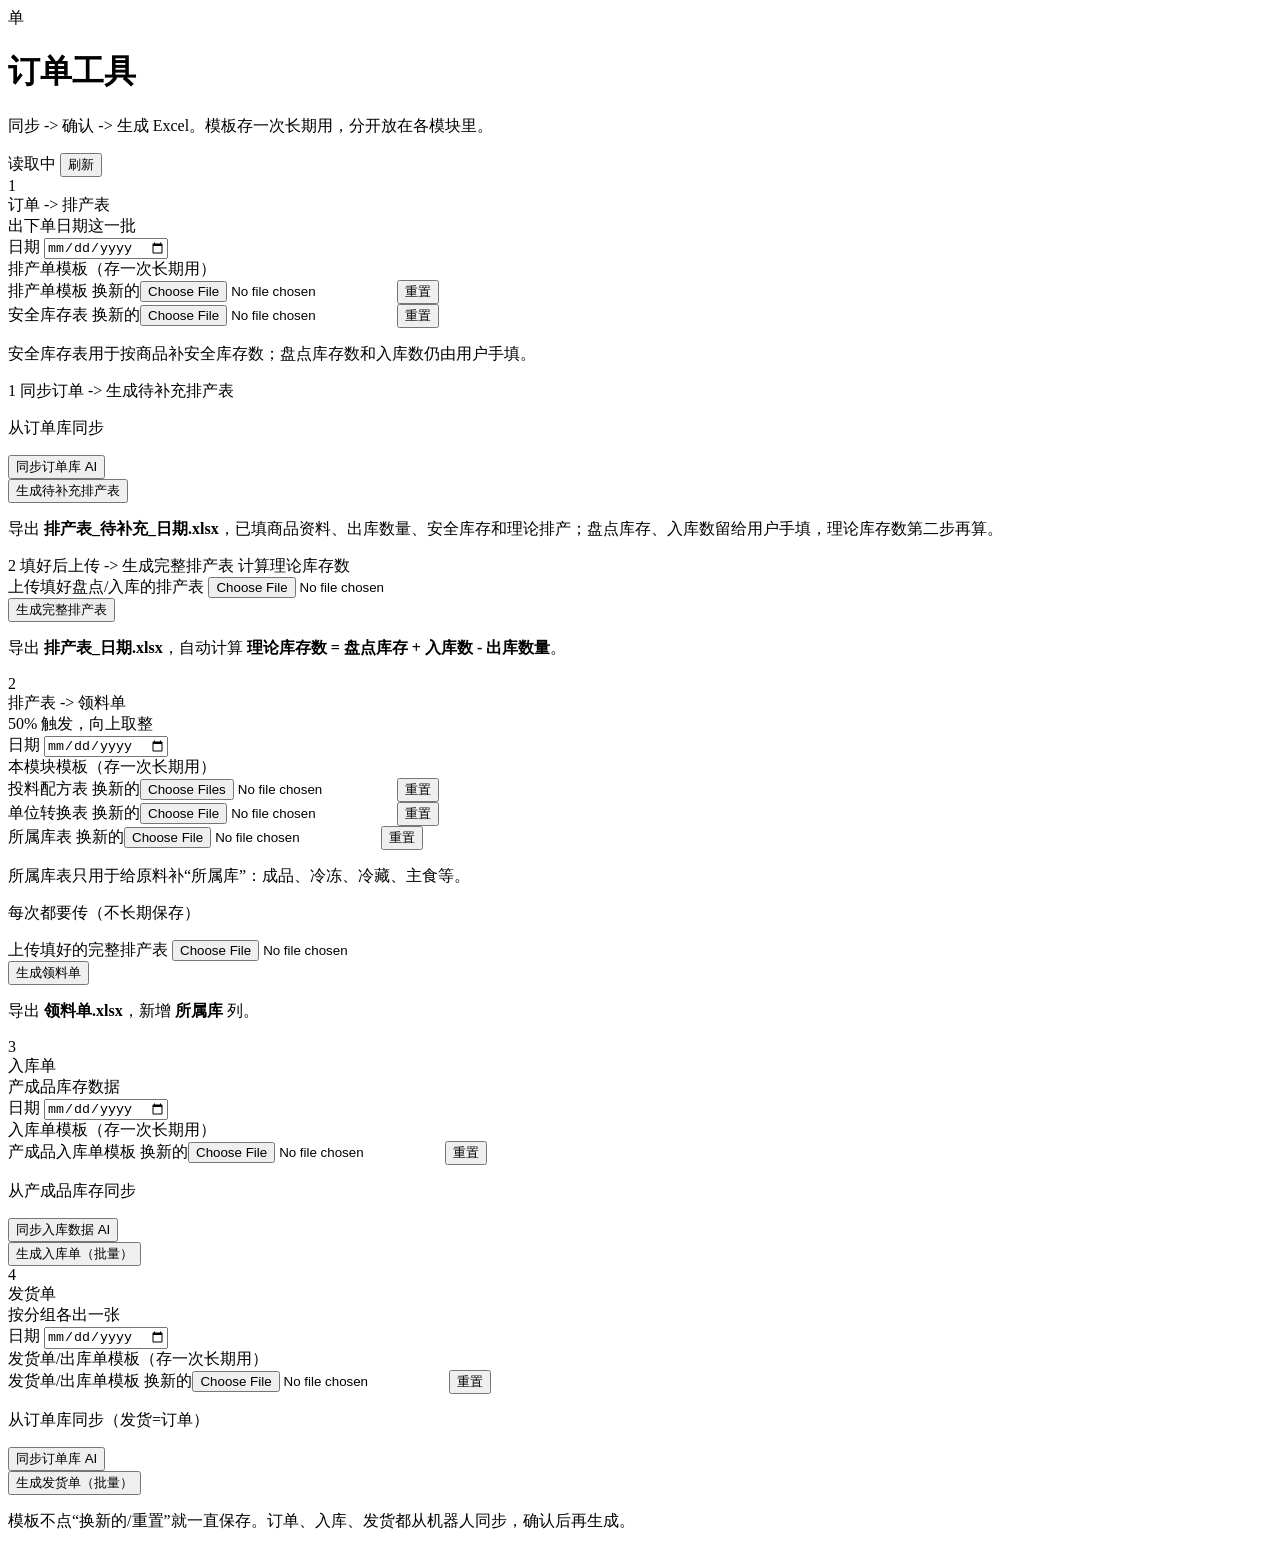
==== web/index.html @ 90d3f2b6 "Add order sync clear escape hatch" ====
<!doctype html>
<html lang="zh-CN">
  <head>
    <meta charset="UTF-8" />
    <meta name="viewport" content="width=device-width, initial-scale=1.0" />
    <title>订单工具</title>
    <link rel="stylesheet" href="/assets/styles.css?v=20260627-sync-clear" />
  </head>
  <body>
    <main class="wrap">
      <header>
        <div class="brand">
          <div class="bowl">单</div>
          <div>
            <h1>订单工具</h1>
            <p class="sub">同步 -> 确认 -> 生成 Excel。模板存一次长期用，分开放在各模块里。</p>
          </div>
        </div>
        <div class="top-actions">
          <span id="apiState">读取中</span>
          <button class="ghost" id="refreshState">刷新</button>
        </div>
      </header>

      <div class="rule"></div>

      <section class="module" id="module1">
        <div class="m-head">
          <div class="m-num">1</div>
          <div>
            <div class="m-title">订单 -> 排产表</div>
            <div class="m-flow">出下单日期这一批</div>
          </div>
          <label class="m-date">日期 <input type="date" id="dateModule1" data-date /></label>
        </div>
        <div class="m-body">
          <div class="tpl-zone">
            <div class="tpl-zone-head">排产单模板（存一次长期用）</div>
            <div class="tpl" data-template="production_template">
              <span class="dot"></span>
              <span class="t-name">排产单模板</span>
              <span class="t-meta" data-files="production_template"></span>
              <label class="t-reset">换新的<input type="file" data-slot="production_template" accept=".xlsx,.xls" /></label>
              <button class="t-reset" data-reset-slot="production_template">重置</button>
            </div>
            <div class="tpl" data-template="safety_stock_table">
              <span class="dot"></span>
              <span class="t-name">安全库存表</span>
              <span class="t-meta" data-files="safety_stock_table"></span>
              <label class="t-reset">换新的<input type="file" data-slot="safety_stock_table" accept=".xlsx,.xls" /></label>
              <button class="t-reset" data-reset-slot="safety_stock_table">重置</button>
            </div>
            <p class="tpl-note">安全库存表用于按商品补安全库存数；盘点库存数和入库数仍由用户手填。</p>
          </div>

          <div class="step-wrap">
            <div class="step">
              <span class="step-badge">1</span>
              <span class="step-t">同步订单 -> 生成待补充排产表</span>
            </div>
            <div class="block">
              <p class="block-label">从订单库同步</p>
              <button class="sync" id="syncOrders">同步订单库 <span class="ai-tag">AI</span></button>
              <div class="ai-confirm hidden" id="orderSyncResult"></div>
            </div>
            <button class="gen" id="generateProduction">生成待补充排产表</button>
            <p class="out-hint">导出 <b>排产表_待补充_日期.xlsx</b>，已填商品资料、出库数量、安全库存和理论排产；盘点库存、入库数留给用户手填，理论库存数第二步再算。</p>
            <div class="result" id="productionResult"></div>
          </div>

          <div class="step-wrap s2">
            <div class="step">
              <span class="step-badge">2</span>
              <span class="step-t">填好后上传 -> 生成完整排产表</span>
              <span class="step-sub">计算理论库存数</span>
            </div>
            <label class="drop">
              <span>上传填好盘点/入库的排产表</span>
              <input type="file" id="productionCompleteFile" accept=".xlsx,.xls" />
            </label>
            <div class="filechip hidden" id="productionCompleteFileName"></div>
            <button class="gen ghost-gen" id="generateCompletedProduction">生成完整排产表</button>
            <p class="out-hint">导出 <b>排产表_日期.xlsx</b>，自动计算 <b>理论库存数 = 盘点库存 + 入库数 - 出库数量</b>。</p>
            <div class="result" id="productionCompleteResult"></div>
          </div>
        </div>
      </section>

      <section class="module" id="module2">
        <div class="m-head">
          <div class="m-num">2</div>
          <div>
            <div class="m-title">排产表 -> 领料单</div>
            <div class="m-flow">50% 触发，向上取整</div>
          </div>
          <label class="m-date">日期 <input type="date" id="dateModule2" data-date /></label>
        </div>
        <div class="m-body">
          <div class="tpl-zone">
            <div class="tpl-zone-head">本模块模板（存一次长期用）</div>
            <div class="tpl" data-template="recipe_table">
              <span class="dot"></span>
              <span class="t-name">投料配方表</span>
              <span class="t-meta" data-files="recipe_table"></span>
              <label class="t-reset">换新的<input type="file" multiple data-slot="recipe_table" accept=".xlsx,.xls" /></label>
              <button class="t-reset" data-reset-slot="recipe_table">重置</button>
            </div>
            <div class="recipe-preview" id="recipePreview"></div>
            <div class="tpl" data-template="conversion_table">
              <span class="dot"></span>
              <span class="t-name">单位转换表</span>
              <span class="t-meta" data-files="conversion_table"></span>
              <label class="t-reset">换新的<input type="file" data-slot="conversion_table" accept=".xlsx,.xls" /></label>
              <button class="t-reset" data-reset-slot="conversion_table">重置</button>
            </div>
            <div class="tpl" data-template="stock_owner_table">
              <span class="dot"></span>
              <span class="t-name">所属库表</span>
              <span class="t-meta" data-files="stock_owner_table"></span>
              <label class="t-reset">换新的<input type="file" data-slot="stock_owner_table" accept=".xlsx,.xls" /></label>
              <button class="t-reset" data-reset-slot="stock_owner_table">重置</button>
            </div>
            <p class="tpl-note">所属库表只用于给原料补“所属库”：成品、冷冻、冷藏、主食等。</p>
          </div>

          <div class="block">
            <p class="block-label">每次都要传（不长期保存）</p>
            <label class="drop">
              <span>上传填好的完整排产表</span>
              <input type="file" id="productionRunFile" accept=".xlsx,.xls" />
            </label>
            <div class="filechip hidden" id="productionRunFileName"></div>
          </div>

          <button class="gen" id="generateMaterial">生成领料单</button>
          <p class="out-hint">导出 <b>领料单.xlsx</b>，新增 <b>所属库</b> 列。</p>
          <div class="result" id="materialResult"></div>
        </div>
      </section>

      <section class="module" id="module3">
        <div class="m-head">
          <div class="m-num">3</div>
          <div>
            <div class="m-title">入库单</div>
            <div class="m-flow">产成品库存数据</div>
          </div>
          <label class="m-date">日期 <input type="date" id="dateModule3" data-date /></label>
        </div>
        <div class="m-body">
          <div class="tpl-zone">
            <div class="tpl-zone-head">入库单模板（存一次长期用）</div>
            <div class="tpl" data-template="receipt_template">
              <span class="dot"></span>
              <span class="t-name">产成品入库单模板</span>
              <span class="t-meta" data-files="receipt_template"></span>
              <label class="t-reset">换新的<input type="file" data-slot="receipt_template" accept=".xlsx,.xls" /></label>
              <button class="t-reset" data-reset-slot="receipt_template">重置</button>
            </div>
            <div class="sku-import-status hidden" id="receiptSkuImportStatus"></div>
          </div>

          <div class="block">
            <p class="block-label">从产成品库存同步</p>
            <button class="sync" id="syncReceipts">同步入库数据 <span class="ai-tag">AI</span></button>
            <div class="ai-confirm hidden" id="receiptSyncResult"></div>
          </div>

          <button class="gen" id="generateReceipt">生成入库单（批量）</button>
          <div class="result" id="receiptResult"></div>
        </div>
      </section>

      <section class="module" id="module4">
        <div class="m-head">
          <div class="m-num">4</div>
          <div>
            <div class="m-title">发货单</div>
            <div class="m-flow">按分组各出一张</div>
          </div>
          <label class="m-date">日期 <input type="date" id="dateModule4" data-date /></label>
        </div>
        <div class="m-body">
          <div class="tpl-zone">
            <div class="tpl-zone-head">发货单/出库单模板（存一次长期用）</div>
            <div class="tpl" data-template="shipment_template">
              <span class="dot"></span>
              <span class="t-name">发货单/出库单模板</span>
              <span class="t-meta" data-files="shipment_template"></span>
              <label class="t-reset">换新的<input type="file" data-slot="shipment_template" accept=".xlsx,.xls" /></label>
              <button class="t-reset" data-reset-slot="shipment_template">重置</button>
            </div>
          </div>

          <div class="block">
            <p class="block-label">从订单库同步（发货=订单）</p>
            <button class="sync" id="syncShipment">同步订单库 <span class="ai-tag">AI</span></button>
            <div class="ai-confirm hidden" id="shipmentSyncResult"></div>
          </div>

          <button class="gen" id="generateShipment">生成发货单（批量）</button>
          <div class="result" id="shipmentResult"></div>
        </div>
      </section>

      <p class="note">模板不点“换新的/重置”就一直保存。订单、入库、发货都从机器人同步，确认后再生成。</p>
    </main>
    <script src="/assets/app.js?v=20260627-sync-clear"></script>
  </body>
</html>
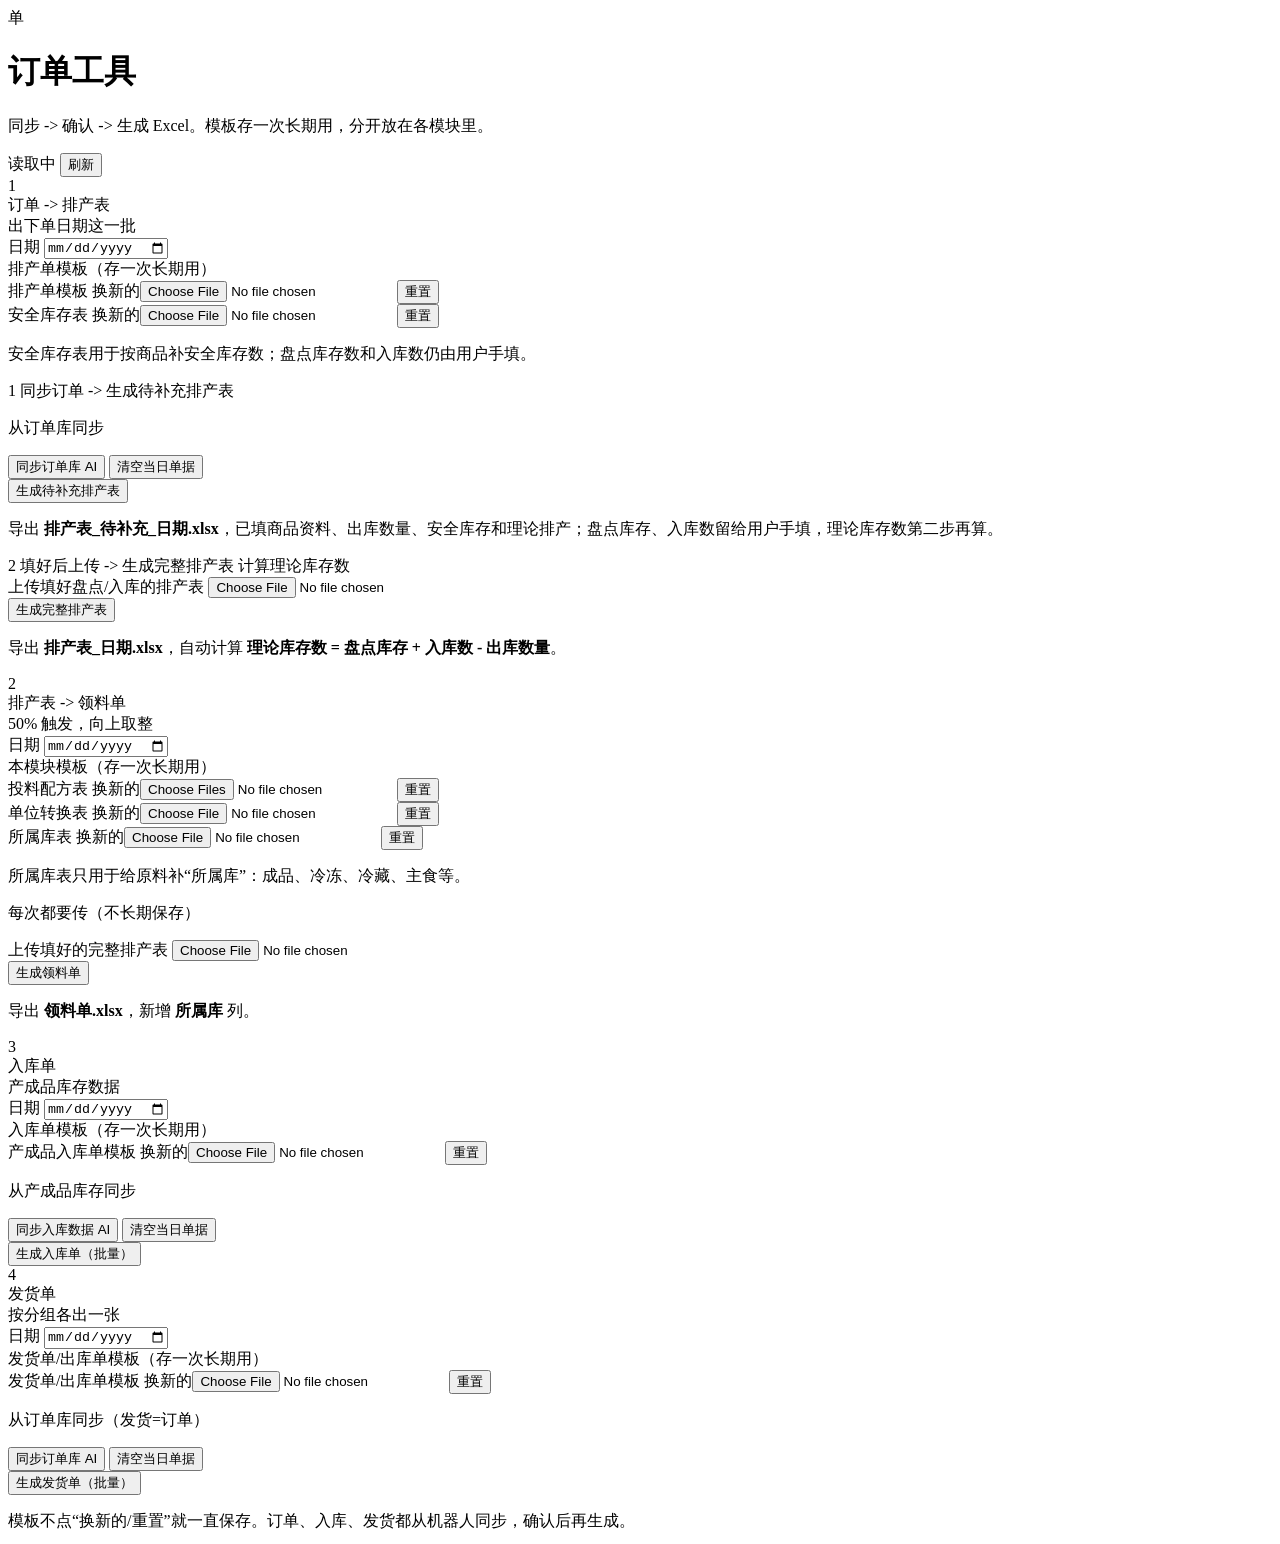
==== commit e84a44f6: "Add hard clear for daily robot records" ====
--- a/web/index.html
+++ b/web/index.html
@@ -4,7 +4,7 @@
     <meta charset="UTF-8" />
     <meta name="viewport" content="width=device-width, initial-scale=1.0" />
     <title>订单工具</title>
-    <link rel="stylesheet" href="/assets/styles.css?v=20260627-sync-clear" />
+    <link rel="stylesheet" href="/assets/styles.css?v=20260627-hard-clear" />
   </head>
   <body>
     <main class="wrap">
@@ -61,6 +61,7 @@
             <div class="block">
               <p class="block-label">从订单库同步</p>
               <button class="sync" id="syncOrders">同步订单库 <span class="ai-tag">AI</span></button>
+              <button class="danger-clear" data-hard-clear="orders" data-hard-clear-mode="production" data-date-selector="#dateModule1">清空当日单据</button>
               <div class="ai-confirm hidden" id="orderSyncResult"></div>
             </div>
             <button class="gen" id="generateProduction">生成待补充排产表</button>
@@ -163,6 +164,7 @@
           <div class="block">
             <p class="block-label">从产成品库存同步</p>
             <button class="sync" id="syncReceipts">同步入库数据 <span class="ai-tag">AI</span></button>
+            <button class="danger-clear" data-hard-clear="receipts" data-hard-clear-mode="receipt" data-date-selector="#dateModule3">清空当日单据</button>
             <div class="ai-confirm hidden" id="receiptSyncResult"></div>
           </div>
 
@@ -195,6 +197,7 @@
           <div class="block">
             <p class="block-label">从订单库同步（发货=订单）</p>
             <button class="sync" id="syncShipment">同步订单库 <span class="ai-tag">AI</span></button>
+            <button class="danger-clear" data-hard-clear="orders" data-hard-clear-mode="shipment" data-date-selector="#dateModule4">清空当日单据</button>
             <div class="ai-confirm hidden" id="shipmentSyncResult"></div>
           </div>
 
@@ -205,6 +208,6 @@
 
       <p class="note">模板不点“换新的/重置”就一直保存。订单、入库、发货都从机器人同步，确认后再生成。</p>
     </main>
-    <script src="/assets/app.js?v=20260627-sync-clear"></script>
+    <script src="/assets/app.js?v=20260627-hard-clear"></script>
   </body>
 </html>
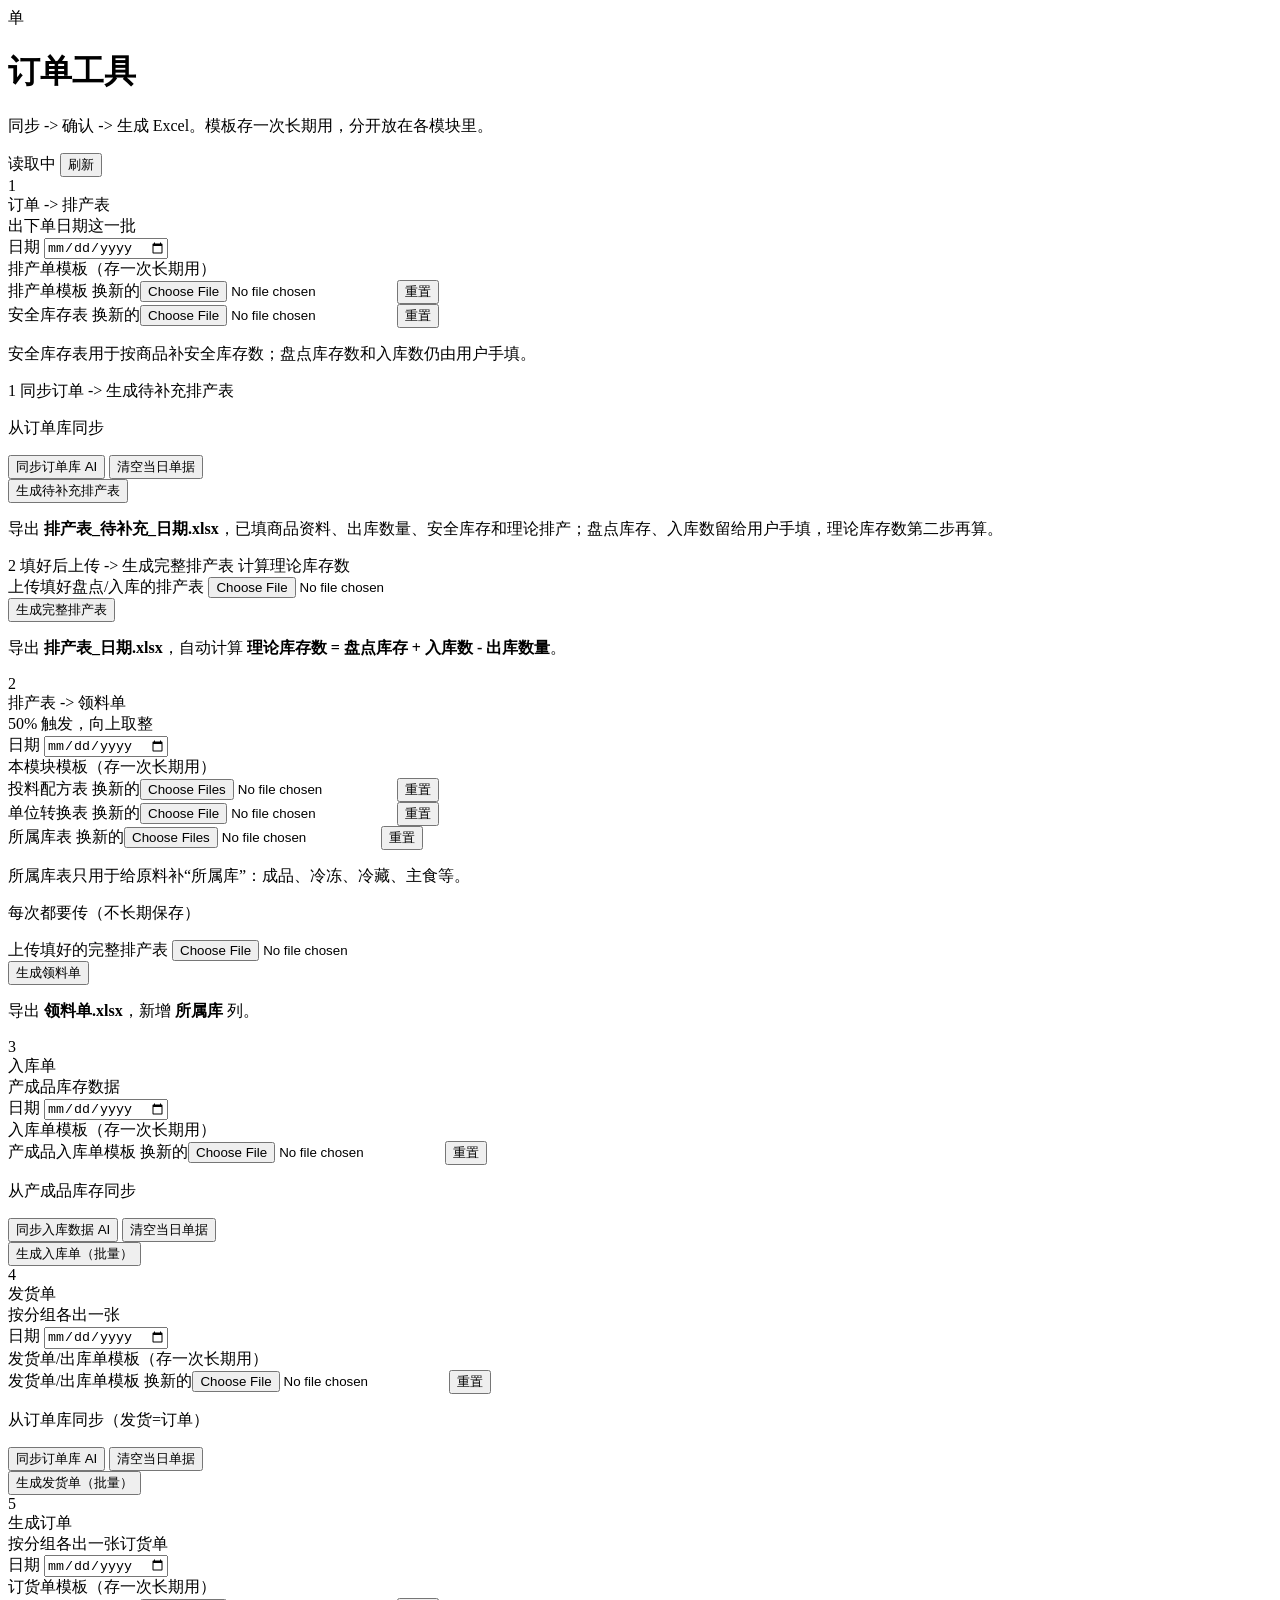
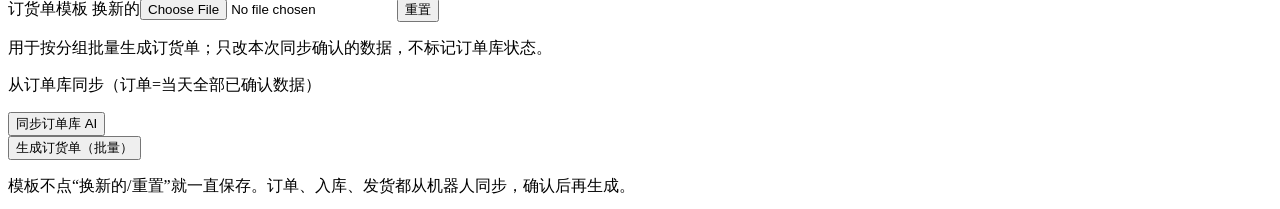
==== commit 098adfc0: "Add order document generation and material matching updates" ====
--- a/web/index.html
+++ b/web/index.html
@@ -4,7 +4,7 @@
     <meta charset="UTF-8" />
     <meta name="viewport" content="width=device-width, initial-scale=1.0" />
     <title>订单工具</title>
-    <link rel="stylesheet" href="/assets/styles.css?v=20260627-hard-clear" />
+    <link rel="stylesheet" href="/assets/styles.css?v=20260630-order-docs" />
   </head>
   <body>
     <main class="wrap">
@@ -118,7 +118,7 @@
               <span class="dot"></span>
               <span class="t-name">所属库表</span>
               <span class="t-meta" data-files="stock_owner_table"></span>
-              <label class="t-reset">换新的<input type="file" data-slot="stock_owner_table" accept=".xlsx,.xls" /></label>
+              <label class="t-reset">换新的<input type="file" multiple data-slot="stock_owner_table" accept=".xlsx,.xls" /></label>
               <button class="t-reset" data-reset-slot="stock_owner_table">重置</button>
             </div>
             <p class="tpl-note">所属库表只用于给原料补“所属库”：成品、冷冻、冷藏、主食等。</p>
@@ -206,8 +206,41 @@
         </div>
       </section>
 
+      <section class="module" id="module5">
+        <div class="m-head">
+          <div class="m-num">5</div>
+          <div>
+            <div class="m-title">生成订单</div>
+            <div class="m-flow">按分组各出一张订货单</div>
+          </div>
+          <label class="m-date">日期 <input type="date" id="dateModule5" data-date /></label>
+        </div>
+        <div class="m-body">
+          <div class="tpl-zone">
+            <div class="tpl-zone-head">订货单模板（存一次长期用）</div>
+            <div class="tpl" data-template="order_template">
+              <span class="dot"></span>
+              <span class="t-name">订货单模板</span>
+              <span class="t-meta" data-files="order_template"></span>
+              <label class="t-reset">换新的<input type="file" data-slot="order_template" accept=".xlsx,.xls" /></label>
+              <button class="t-reset" data-reset-slot="order_template">重置</button>
+            </div>
+            <p class="tpl-note">用于按分组批量生成订货单；只改本次同步确认的数据，不标记订单库状态。</p>
+          </div>
+
+          <div class="block">
+            <p class="block-label">从订单库同步（订单=当天全部已确认数据）</p>
+            <button class="sync" id="syncOrderDocuments">同步订单库 <span class="ai-tag">AI</span></button>
+            <div class="ai-confirm hidden" id="orderDocumentSyncResult"></div>
+          </div>
+
+          <button class="gen" id="generateOrderDocuments">生成订货单（批量）</button>
+          <div class="result" id="orderDocumentResult"></div>
+        </div>
+      </section>
+
       <p class="note">模板不点“换新的/重置”就一直保存。订单、入库、发货都从机器人同步，确认后再生成。</p>
     </main>
-    <script src="/assets/app.js?v=20260627-hard-clear"></script>
+    <script src="/assets/app.js?v=20260630-order-docs"></script>
   </body>
 </html>
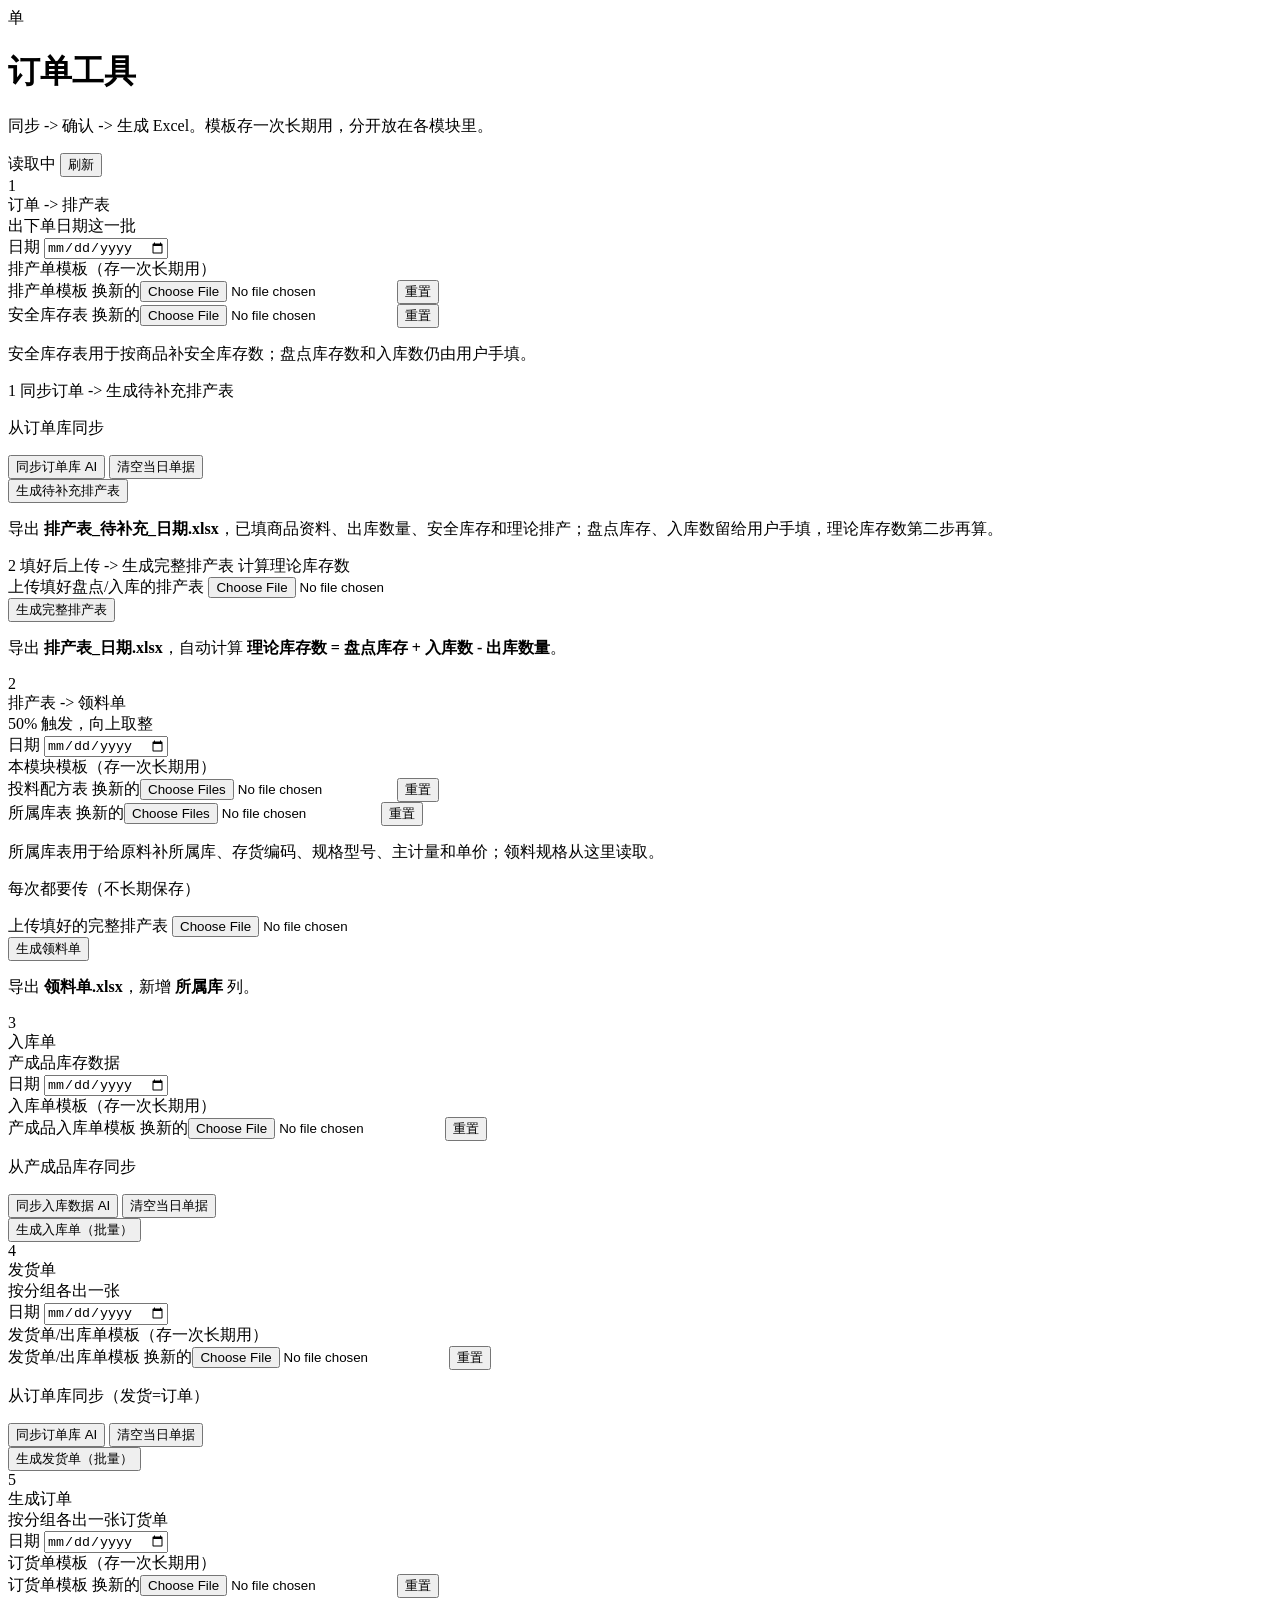
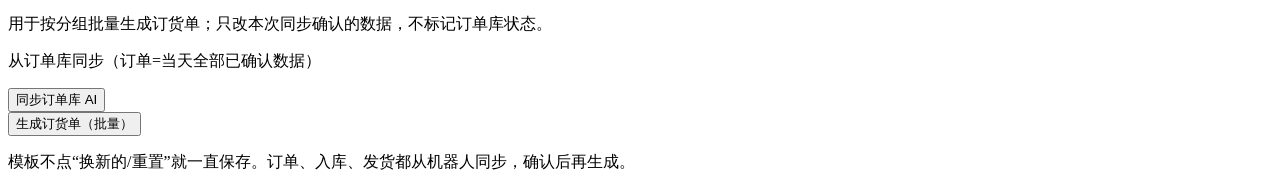
==== commit aa32b7dc: "Fix material issue inputs and order export timeout" ====
--- a/web/index.html
+++ b/web/index.html
@@ -107,13 +107,6 @@
               <button class="t-reset" data-reset-slot="recipe_table">重置</button>
             </div>
             <div class="recipe-preview" id="recipePreview"></div>
-            <div class="tpl" data-template="conversion_table">
-              <span class="dot"></span>
-              <span class="t-name">单位转换表</span>
-              <span class="t-meta" data-files="conversion_table"></span>
-              <label class="t-reset">换新的<input type="file" data-slot="conversion_table" accept=".xlsx,.xls" /></label>
-              <button class="t-reset" data-reset-slot="conversion_table">重置</button>
-            </div>
             <div class="tpl" data-template="stock_owner_table">
               <span class="dot"></span>
               <span class="t-name">所属库表</span>
@@ -121,7 +114,7 @@
               <label class="t-reset">换新的<input type="file" multiple data-slot="stock_owner_table" accept=".xlsx,.xls" /></label>
               <button class="t-reset" data-reset-slot="stock_owner_table">重置</button>
             </div>
-            <p class="tpl-note">所属库表只用于给原料补“所属库”：成品、冷冻、冷藏、主食等。</p>
+            <p class="tpl-note">所属库表用于给原料补所属库、存货编码、规格型号、主计量和单价；领料规格从这里读取。</p>
           </div>
 
           <div class="block">
@@ -241,6 +234,6 @@
 
       <p class="note">模板不点“换新的/重置”就一直保存。订单、入库、发货都从机器人同步，确认后再生成。</p>
     </main>
-    <script src="/assets/app.js?v=20260630-order-docs"></script>
+    <script src="/assets/app.js?v=20260630-material-order-fixes"></script>
   </body>
 </html>
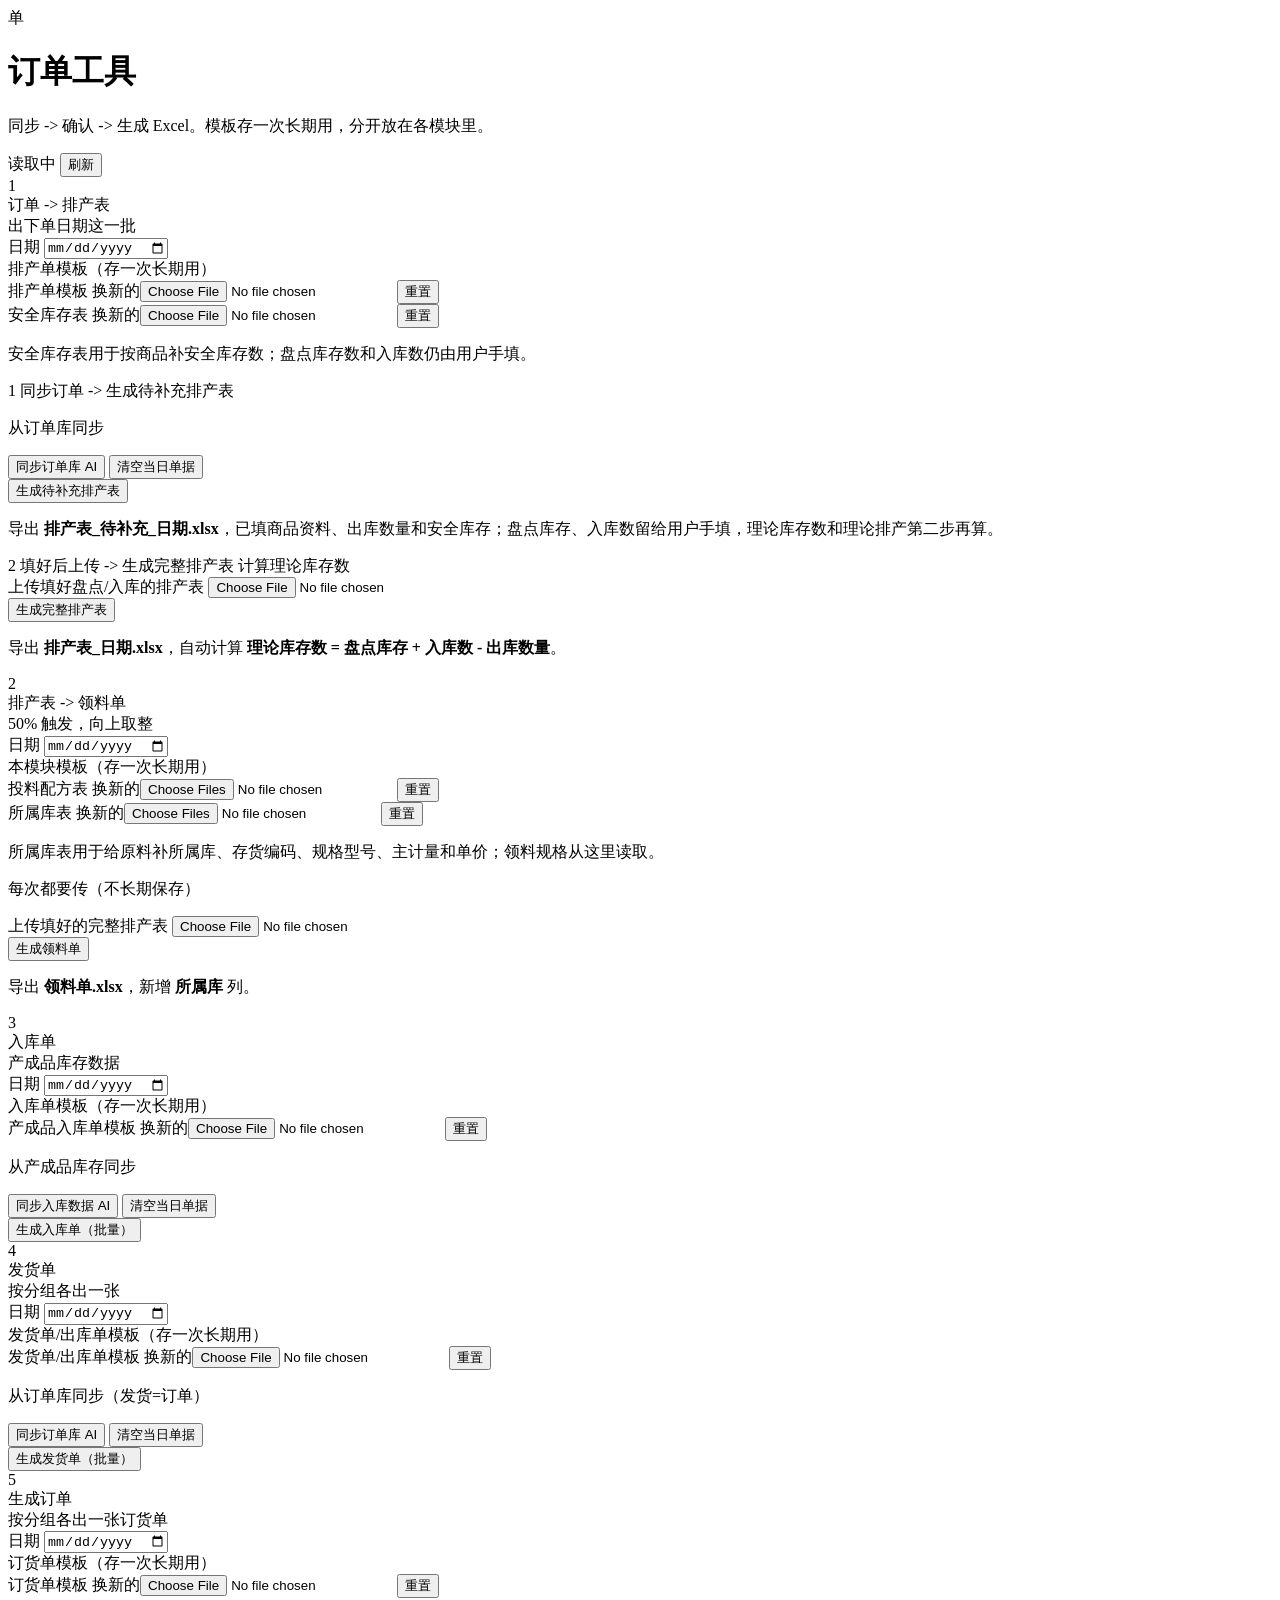
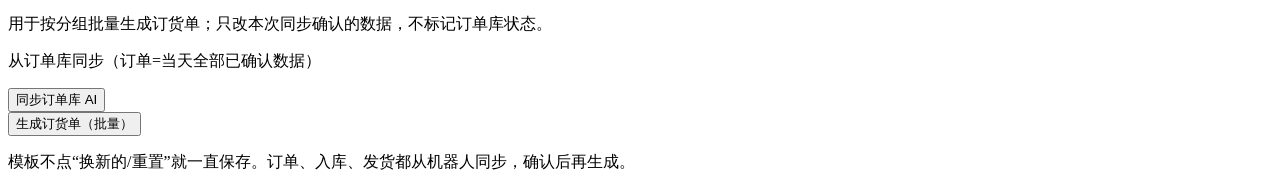
==== commit 404e6794: "Update theoretical production formula" ====
--- a/web/index.html
+++ b/web/index.html
@@ -65,7 +65,7 @@
               <div class="ai-confirm hidden" id="orderSyncResult"></div>
             </div>
             <button class="gen" id="generateProduction">生成待补充排产表</button>
-            <p class="out-hint">导出 <b>排产表_待补充_日期.xlsx</b>，已填商品资料、出库数量、安全库存和理论排产；盘点库存、入库数留给用户手填，理论库存数第二步再算。</p>
+            <p class="out-hint">导出 <b>排产表_待补充_日期.xlsx</b>，已填商品资料、出库数量和安全库存；盘点库存、入库数留给用户手填，理论库存数和理论排产第二步再算。</p>
             <div class="result" id="productionResult"></div>
           </div>
 
